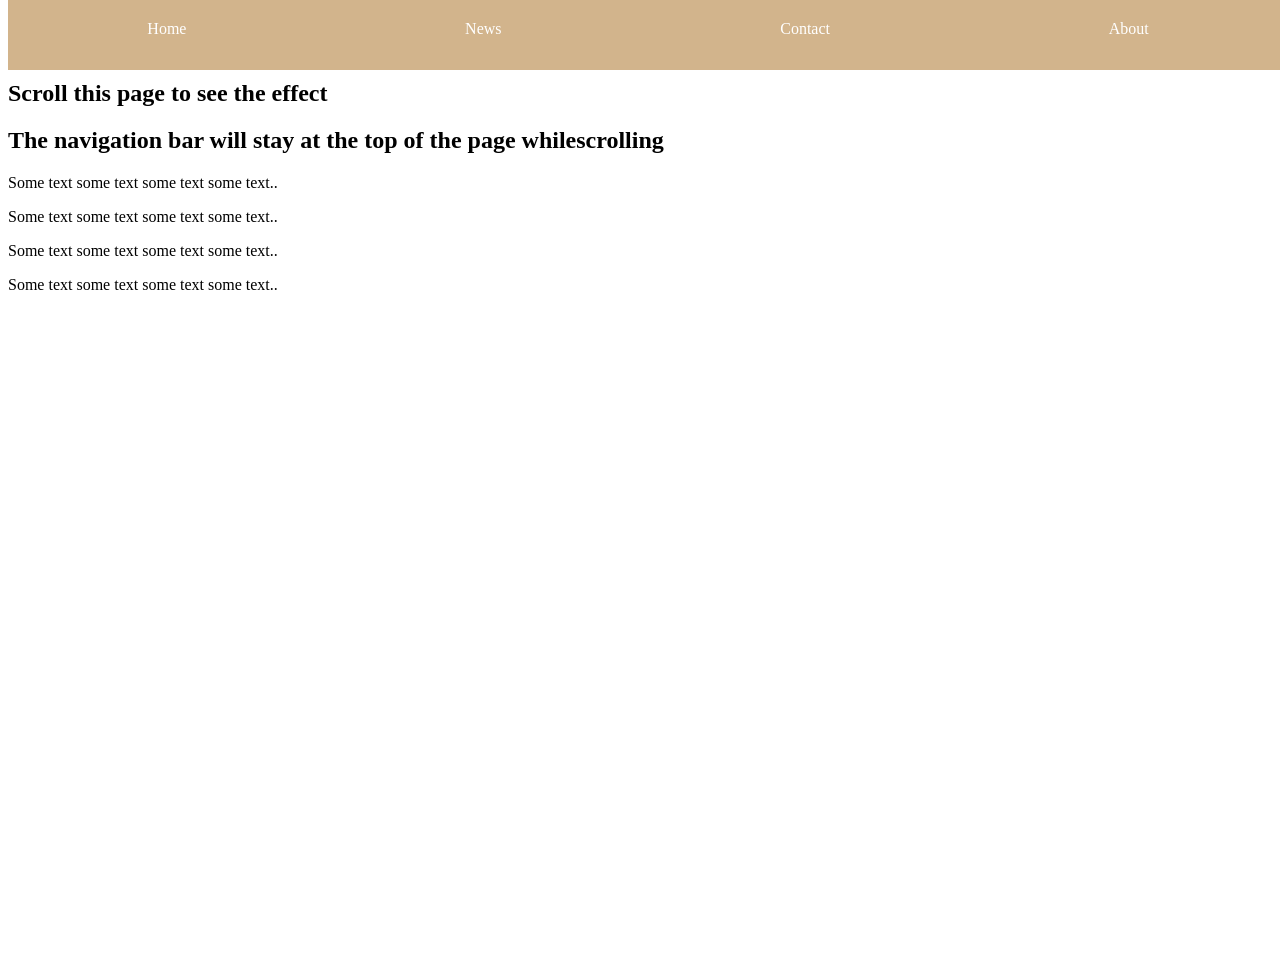
==== html.html @ 155d753b "CSS" ====
<!DOCTYPE html PUBLIC "-//W3C//DTD
XHTML 1.0 Transitional//EN" "http://www.w3.org/TR/xhtml1/DTD/xhtml1-transitional.dtd">
<html xmlns="http://www.w3.org/1999/xhtml">

<head>
    <meta http-equiv="Content-Type" content="text/html; charset=utf-8" />
    <title>Hướng dẫn tạo Fixed Menu</title>
    <link rel="stylesheet" href="html.css">
</head>

<body>
    <div class="navbar">
        <a href="#home">Home</a>
        <a href="#news">News</a>
        <a href="#contact">Contact</a>
        <a href="#about">About</a>
    </div>
    <div class="main">
        <h1>Fixed Top Menu</h1>
        <h2>Scroll this page to see the effect</h2>
        <h2>The navigation bar will stay at the top of the page whilescrolling</h2>
        <p>Some text some text some text some text..</p>
        <p>Some text some text some text some text..</p>
    </div>
    <div>
        <p>Some text some text some text some text..</p>
        <p>Some text some text some text some text..</p>
        <br> <br> <br> <br> <br> <br> <br> <br> <br>
        <br> <br> <br> <br> <br> <br> <br> <br> <br>
        <br> <br> <br> <br> <br> <br> <br> <br> <br>
        <br> <br> <br> <br> <br> <br> <br> <br> <br>
    </div>

</body>

</html>
---- html.css ----
.navbar{
    background-color: tan;
    height: 50px;
    padding-top: 20px;
    display: flex;
    justify-content: space-around;
    position: fixed;
    top: 0;
    width: 100%;
}
.navbar a{
    text-decoration: none;
    color: white;
}
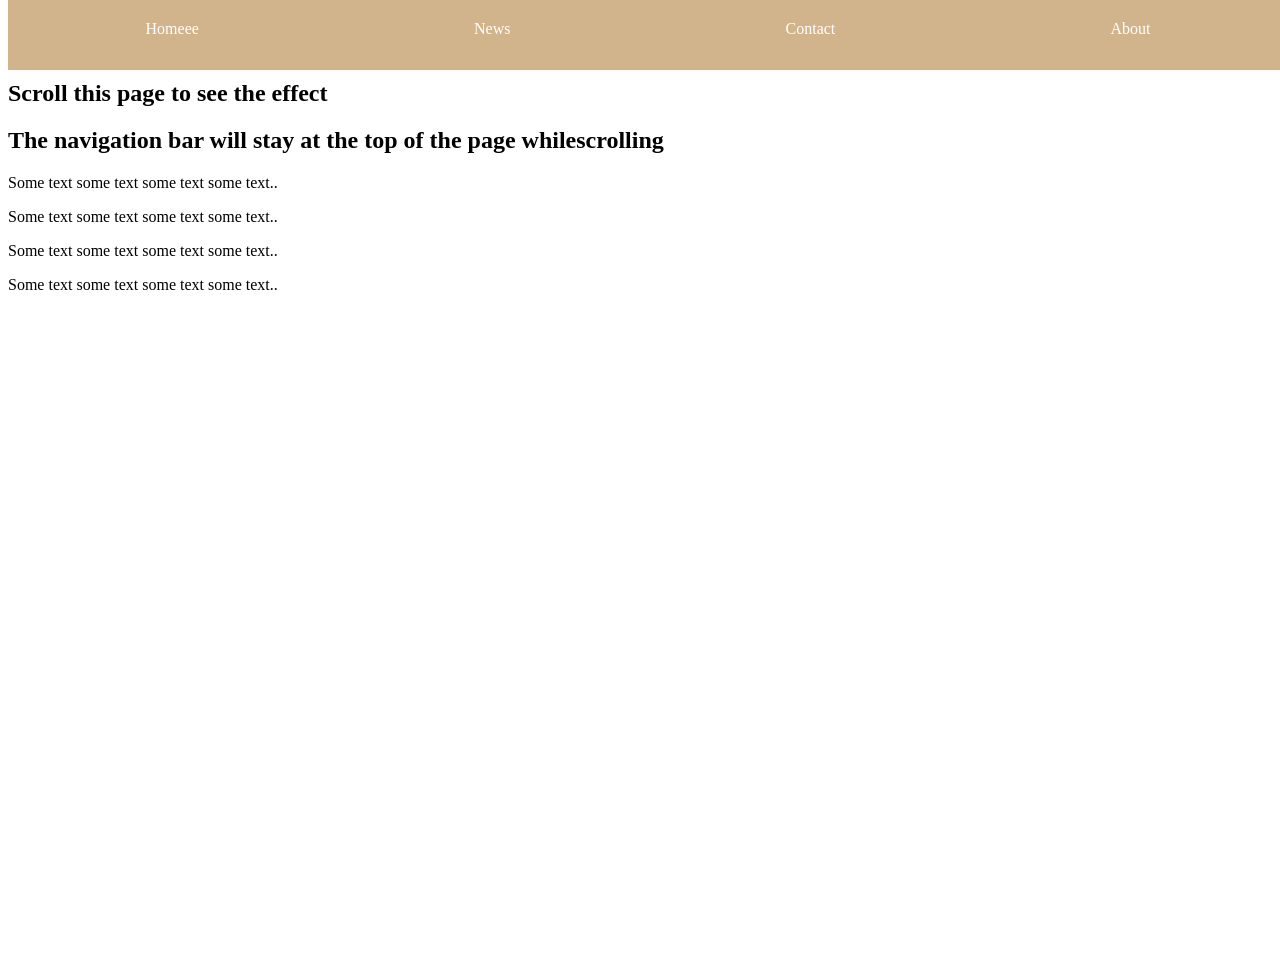
==== commit 747ae83e: "commit" ====
--- a/html.html
+++ b/html.html
@@ -10,7 +10,7 @@
 
 <body>
     <div class="navbar">
-        <a href="#home">Home</a>
+        <a href="#home">Homeee</a>
         <a href="#news">News</a>
         <a href="#contact">Contact</a>
         <a href="#about">About</a>
